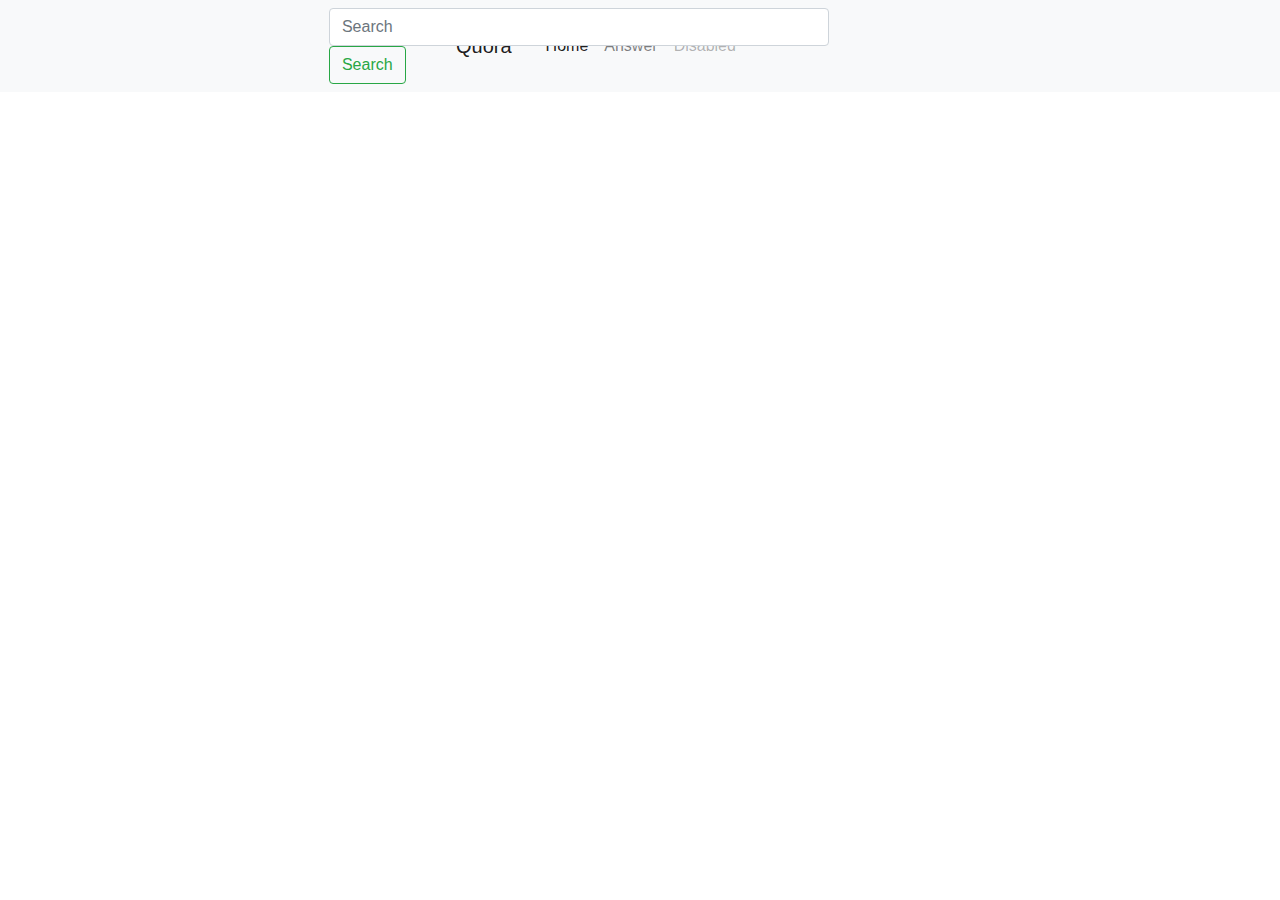
==== index.html @ e367b406 "frontend1" ====
<!DOCTYPE html>
<html>
<head>
    <link rel="stylesheet" href="https://stackpath.bootstrapcdn.com/bootstrap/4.3.1/css/bootstrap.min.css" integrity="sha384-ggOyR0iXCbMQv3Xipma34MD+dH/1fQ784/j6cY/iJTQUOhcWr7x9JvoRxT2MZw1T" crossorigin="anonymous">
    <script src="https://code.jquery.com/jquery-3.3.1.slim.min.js" integrity="sha384-q8i/X+965DzO0rT7abK41JStQIAqVgRVzpbzo5smXKp4YfRvH+8abtTE1Pi6jizo" crossorigin="anonymous"></script>
<script src="https://cdnjs.cloudflare.com/ajax/libs/popper.js/1.14.7/umd/popper.min.js" integrity="sha384-UO2eT0CpHqdSJQ6hJty5KVphtPhzWj9WO1clHTMGa3JDZwrnQq4sF86dIHNDz0W1" crossorigin="anonymous"></script>
<script src="https://stackpath.bootstrapcdn.com/bootstrap/4.3.1/js/bootstrap.min.js" integrity="sha384-JjSmVgyd0p3pXB1rRibZUAYoIIy6OrQ6VrjIEaFf/nJGzIxFDsf4x0xIM+B07jRM" crossorigin="anonymous"></script>
<link rel="stylesheet" type="text/css" href="indexcss.css">
</head>
<body>



    <!-- navebar  -->
    <nav class="navbar navbar-expand-lg navbar-light bg-light">
        <a class="navbar-brand" href="#">Quora</a>
        <button class="navbar-toggler" type="button" data-toggle="collapse" data-target="#navbarSupportedContent" aria-controls="navbarSupportedContent" aria-expanded="false" aria-label="Toggle navigation">
          <span class="navbar-toggler-icon"></span>
        </button>
      
        <div class="collapse navbar-collapse" id="navbarSupportedContent">
          <ul class="navbar-nav mr-auto">
            <li class="nav-item active">
              <a class="nav-link" href="#">Home <span class="sr-only">(current)</span></a>
            </li>
            <li class="nav-item">
              <a class="nav-link" href="#">Answer</a>
            </li>
            <!-- <li class="nav-item dropdown">
              <a class="nav-link dropdown-toggle" href="#" id="navbarDropdown" role="button" data-toggle="dropdown" aria-haspopup="true" aria-expanded="false">
                Dropdown
              </a>
              <div class="dropdown-menu" aria-labelledby="navbarDropdown">
                <a class="dropdown-item" href="#">Action</a>
                <a class="dropdown-item" href="#">Another action</a>
                <div class="dropdown-divider"></div>
                <a class="dropdown-item" href="#">Something else here</a>
              </div>
            </li> -->
            <li class="nav-item">
              <a class="nav-link disabled" href="#" tabindex="-1" aria-disabled="true">Disabled</a>
            </li>
            <form class="user-profile">
              <img src="./assests/Profile-ICon.png" alt="profilephoto">
           </form>
          </ul>
          <form class="form-inline my-2 my-lg-0">
            <input class="form-control mr-sm-2" type="search" placeholder="Search" aria-label="Search">
            <button class="btn btn-outline-success my-2 my-sm-0" type="submit">Search</button>
          </form>
        
        </div>
      </nav>
      <!-- navebar ends -->



</body>
</html>
---- indexcss.css ----
.user-profile /* fixing the icon */
{
    position: relative;
    left: 450%;
    top: 2px;
}
img /*setting the size of the image */
{
   width: 35px;
   height: 35px;
}
.nav-item /*placing the nav options beside the search option*/
{
    left: 450px;
    position: relative;
}
.navbar-brand /*position the button */
{
    left: 440px;
    position: relative;
}
.form-inline /* input button + search button form*/
{
    margin-right: 500px;
    position: relative;
}

.form-control.mr-sm-2   /* input button*/
{
    width: 500px;
}
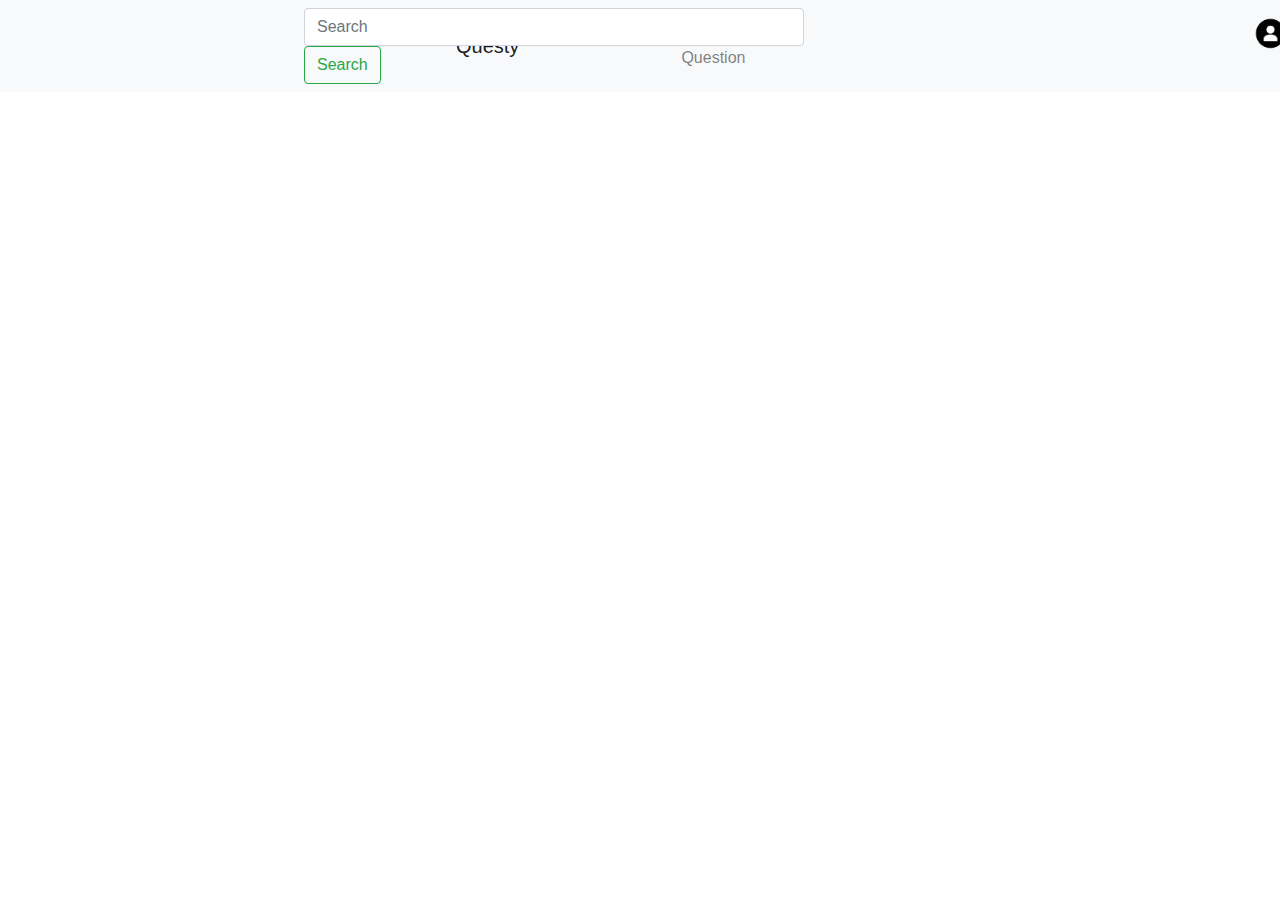
==== commit 65dda12a: "changed looks of home page" ====
--- a/index.html
+++ b/index.html
@@ -13,7 +13,7 @@
 
     <!-- navebar  -->
     <nav class="navbar navbar-expand-lg navbar-light bg-light">
-        <a class="navbar-brand" href="#">Quora</a>
+        <a class="navbar-brand" href="#">Questy</a>
         <button class="navbar-toggler" type="button" data-toggle="collapse" data-target="#navbarSupportedContent" aria-controls="navbarSupportedContent" aria-expanded="false" aria-label="Toggle navigation">
           <span class="navbar-toggler-icon"></span>
         </button>
@@ -38,7 +38,7 @@
               </div>
             </li> -->
             <li class="nav-item">
-              <a class="nav-link disabled" href="#" tabindex="-1" aria-disabled="true">Disabled</a>
+              <a class="nav-link" href="#" >Ask Question</a>
             </li>
             <form class="user-profile">
               <img src="./assests/Profile-ICon.png" alt="profilephoto">
--- a/indexcss.css
+++ b/indexcss.css
@@ -5,10 +5,20 @@
     left: 450%;
     top: 2px;
 }
+
+a:hover
+{
+    border-radius: 40px;
+    background:#d3d3d3;
+    width: auto;
+    
+}
 img /*setting the size of the image */
 {
    width: 35px;
    height: 35px;
+   position: absolute ;
+   left: 10px;
 }
 .nav-item /*placing the nav options beside the search option*/
 {
@@ -22,7 +32,7 @@
 }
 .form-inline /* input button + search button form*/
 {
-    margin-right: 500px;
+    margin-right: 450px;
     position: relative;
 }
 
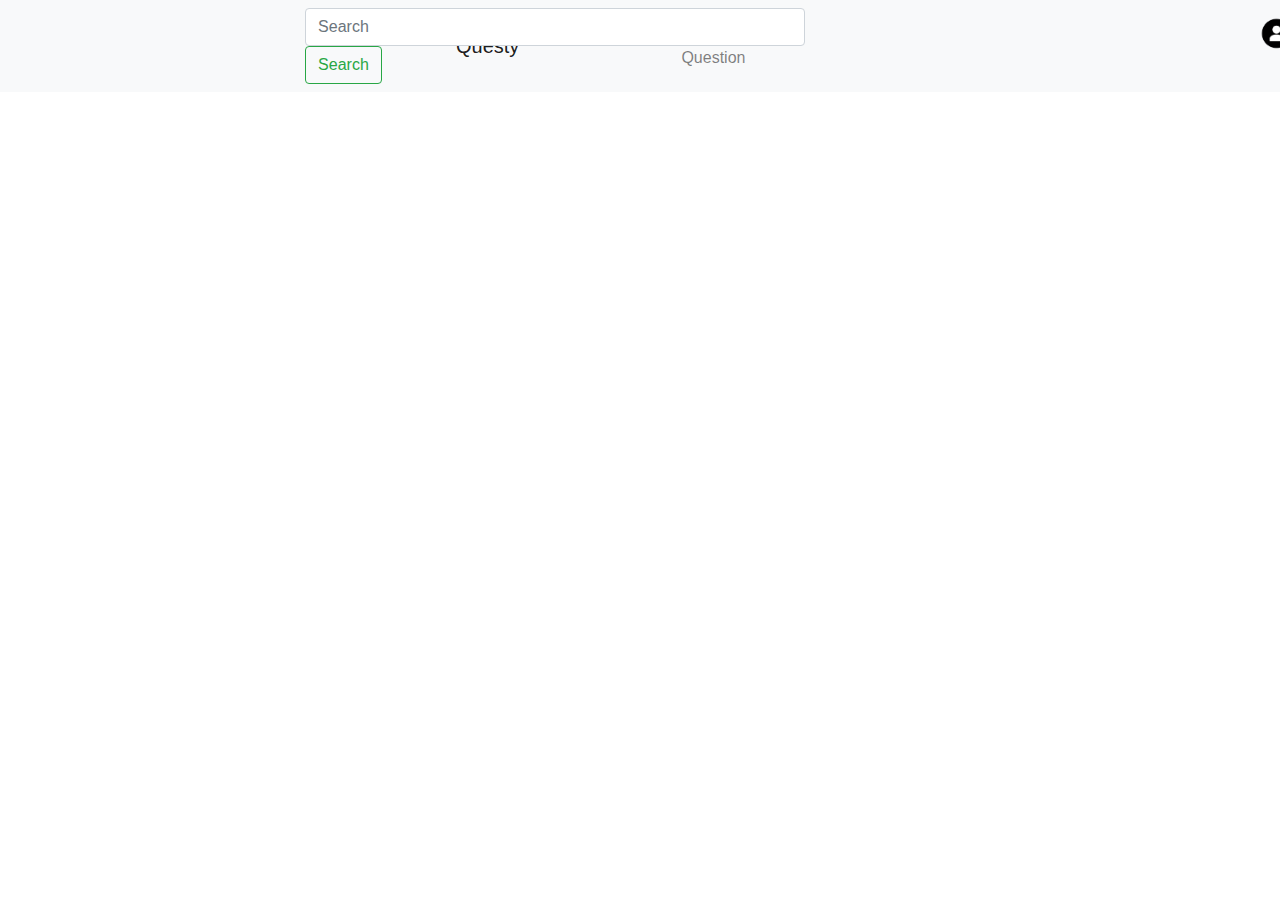
==== commit c577109b: "editor" ====
--- a/index.html
+++ b/index.html
@@ -38,7 +38,7 @@
               </div>
             </li> -->
             <li class="nav-item">
-              <a class="nav-link" href="#" >Ask Question</a>
+              <a class="nav-link" href="#" >Add Question</a>
             </li>
             <form class="user-profile">
               <img src="./assests/Profile-ICon.png" alt="profilephoto">
@@ -53,7 +53,7 @@
       </nav>
       <!-- navebar ends -->
 
-
+      
 
 </body>
 </html>